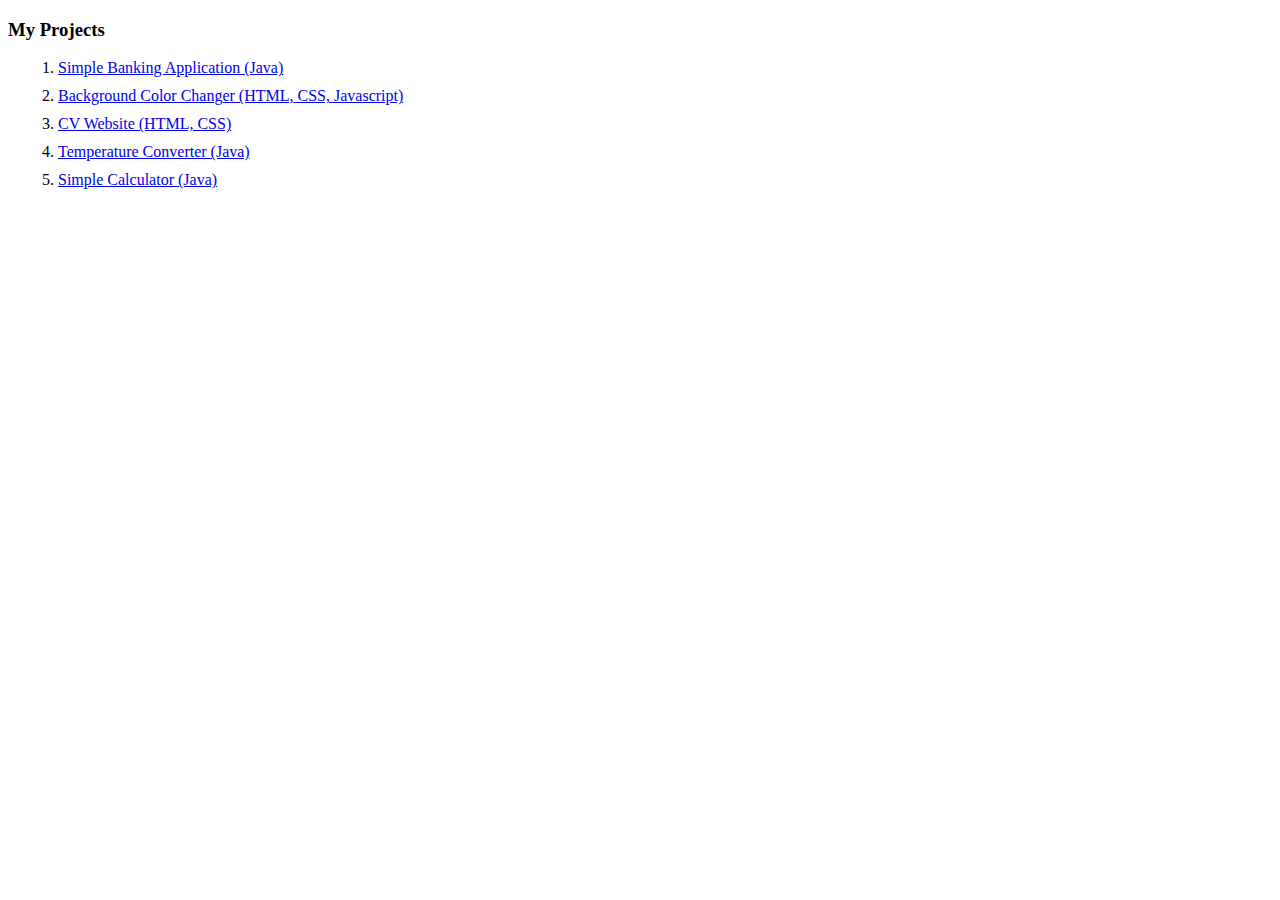
==== projects.html @ 0e6acc73 "Added projects page" ====
<!DOCTYPE html>
<html>
<head>
	<title>Projects</title>
	<style type="text/css">
		ol li{
			margin: 10px;
		}
	</style>
</head>
<body>
		<h3>My Projects</h3>
		<ol>
			<li><a href="https://github.com/karthikrathinavel/simpleBankingApplication">Simple Banking Application (Java)</a></li>
			<li><a href="https://github.com/karthikrathinavel/Background_Color_Changer_js">Background Color Changer (HTML, CSS, Javascript)</a></li>
			<li><a href="https://github.com/karthikrathinavel/cv">CV Website (HTML, CSS)</a></li>
			<li><a href="https://github.com/karthikrathinavel/temperature_converter_java">Temperature Converter (Java)</a></li>
			<li><a href="https://github.com/karthikrathinavel/simple_calculator_java">Simple Calculator (Java)</a></li>
		</ul>
</body>
</html>
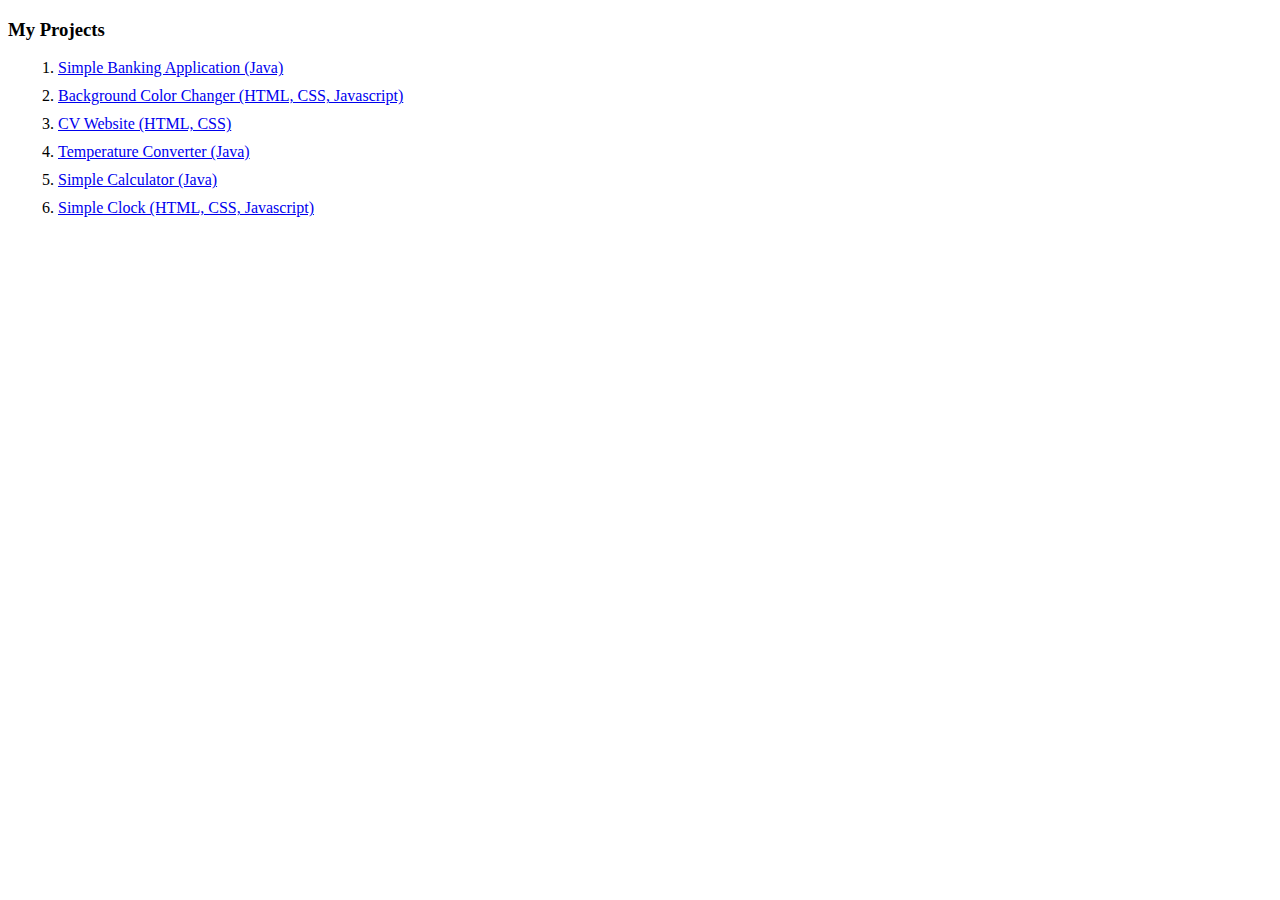
==== commit 7f216d4d: "added simple clock js project" ====
--- a/projects.html
+++ b/projects.html
@@ -16,6 +16,7 @@
 			<li><a href="https://github.com/karthikrathinavel/cv">CV Website (HTML, CSS)</a></li>
 			<li><a href="https://github.com/karthikrathinavel/temperature_converter_java">Temperature Converter (Java)</a></li>
 			<li><a href="https://github.com/karthikrathinavel/simple_calculator_java">Simple Calculator (Java)</a></li>
+			<li><a href="https://github.com/karthikrathinavel/simpleClock_js">Simple Clock (HTML, CSS, Javascript)</a></li>
 		</ul>
 </body>
-</html>+</html>
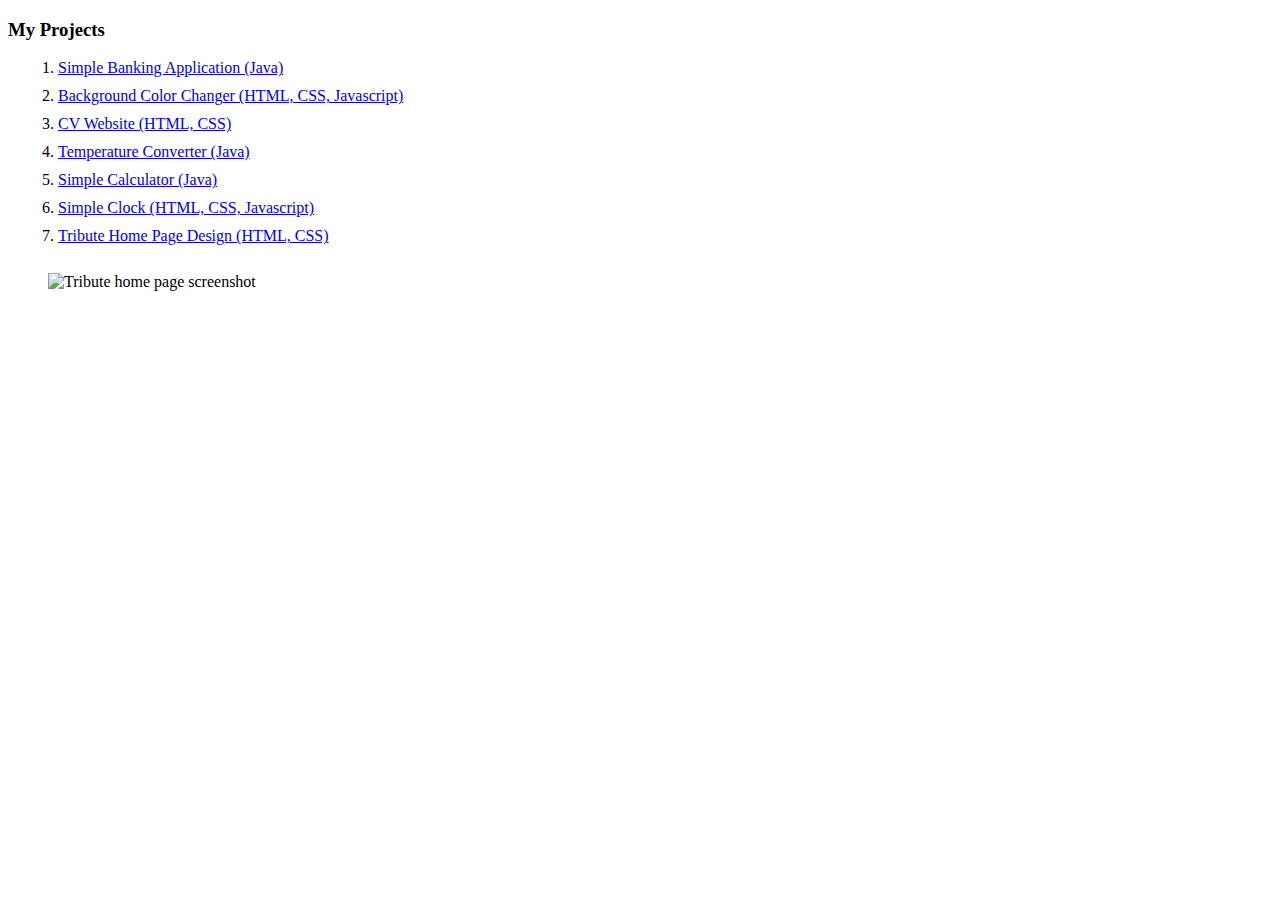
==== commit 6e1e41da: "Update projects.html" ====
--- a/projects.html
+++ b/projects.html
@@ -17,6 +17,8 @@
 			<li><a href="https://github.com/karthikrathinavel/temperature_converter_java">Temperature Converter (Java)</a></li>
 			<li><a href="https://github.com/karthikrathinavel/simple_calculator_java">Simple Calculator (Java)</a></li>
 			<li><a href="https://github.com/karthikrathinavel/simpleClock_js">Simple Clock (HTML, CSS, Javascript)</a></li>
+			<li><a href="https://github.com/karthikrathinavel/Home_page_design">Tribute Home Page Design (HTML, CSS)</a></li><br>
+			<img src="https://user-images.githubusercontent.com/80736284/126869526-6681c48a-50cf-4332-988b-1fb887a325b9.png" alt="Tribute home page screenshot">
 		</ul>
 </body>
 </html>
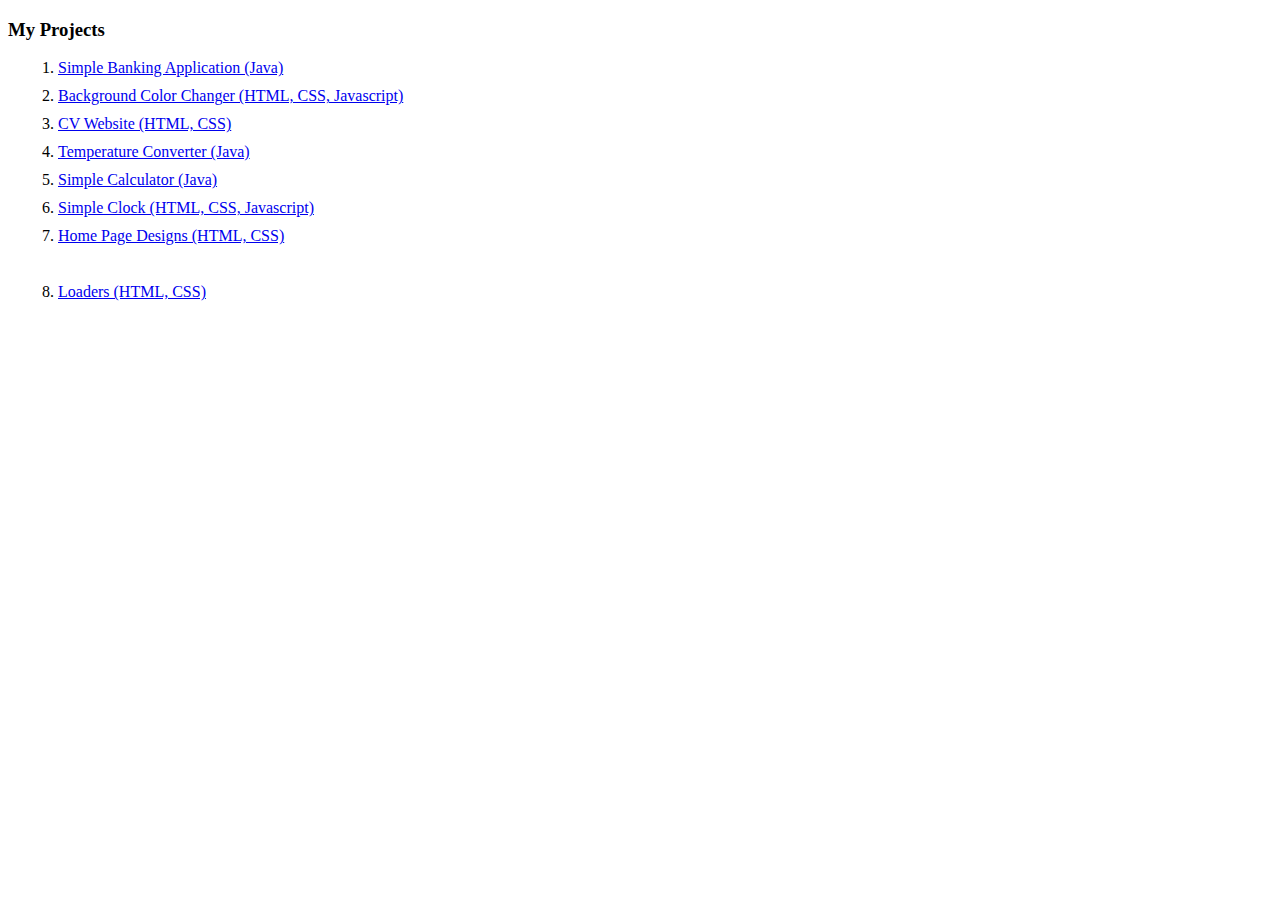
==== commit 9533fe70: "updating projects" ====
--- a/projects.html
+++ b/projects.html
@@ -1,7 +1,7 @@
 <!DOCTYPE html>
 <html>
 <head>
-	<title>Projects</title>
+	<title>My Works</title>
 	<style type="text/css">
 		ol li{
 			margin: 10px;
@@ -17,8 +17,8 @@
 			<li><a href="https://github.com/karthikrathinavel/temperature_converter_java">Temperature Converter (Java)</a></li>
 			<li><a href="https://github.com/karthikrathinavel/simple_calculator_java">Simple Calculator (Java)</a></li>
 			<li><a href="https://github.com/karthikrathinavel/simpleClock_js">Simple Clock (HTML, CSS, Javascript)</a></li>
-			<li><a href="https://github.com/karthikrathinavel/Home_page_design">Tribute Home Page Design (HTML, CSS)</a></li><br>
-			<img src="https://user-images.githubusercontent.com/80736284/126869526-6681c48a-50cf-4332-988b-1fb887a325b9.png" alt="Tribute home page screenshot">
+			<li><a href="https://github.com/karthikrathinavel/Home_page_design">Home Page Designs (HTML, CSS)</a></li><br>
+			<li><a href="https://github.com/karthikrathinavel/Loaders">Loaders (HTML, CSS)</a></li>
 		</ul>
 </body>
 </html>
